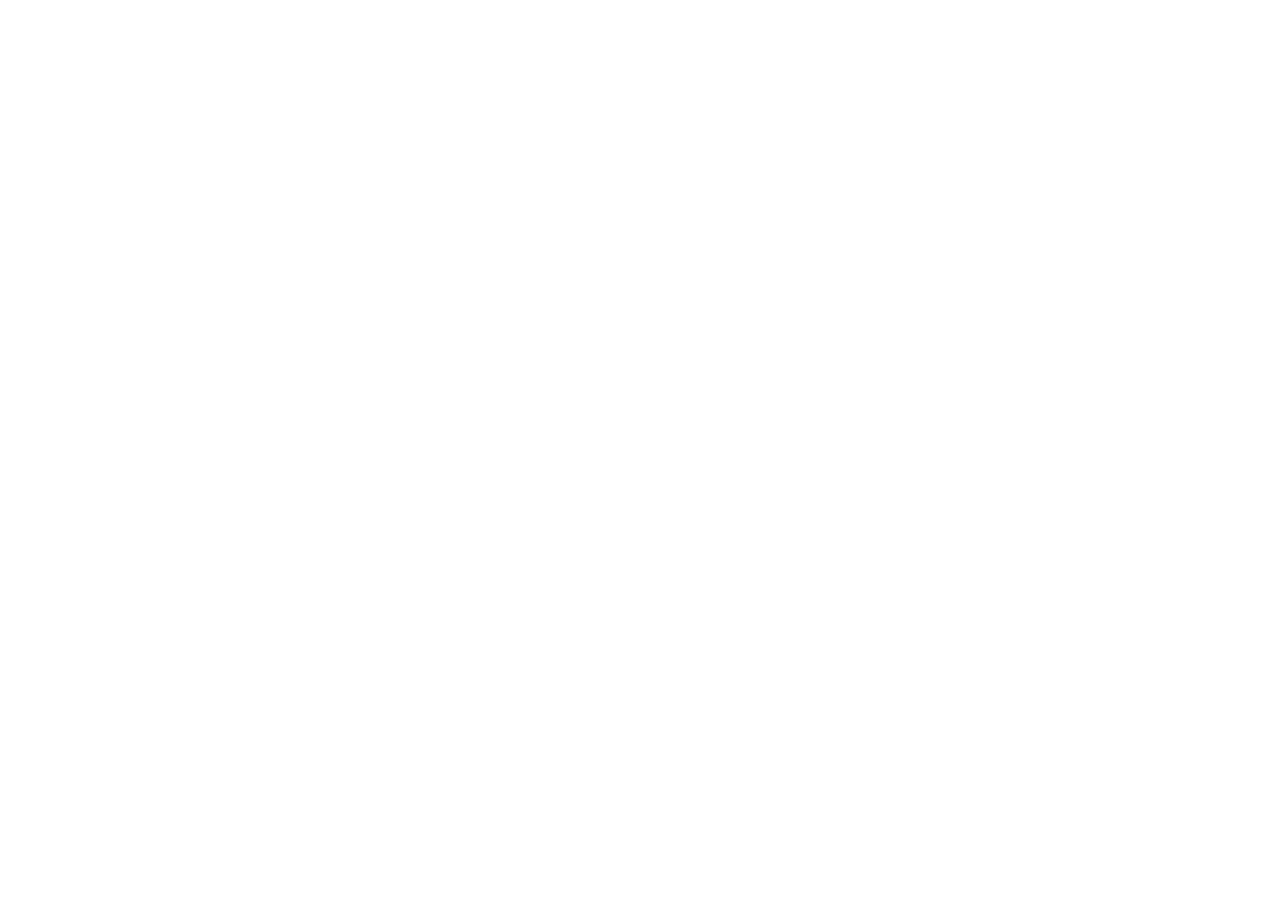
==== U02P01/index.html @ 42f5c525 "Primer commit" ====
<!DOCTYPE html>
<html lang="en">
<head>
    <meta charset="UTF-8">
    <meta http-equiv="X-UA-Compatible" content="IE=edge">
    <meta name="viewport" content="width=device-width, initial-scale=1.0">
    <title>Document</title>
</head>
<body>
    
</body>
</html>
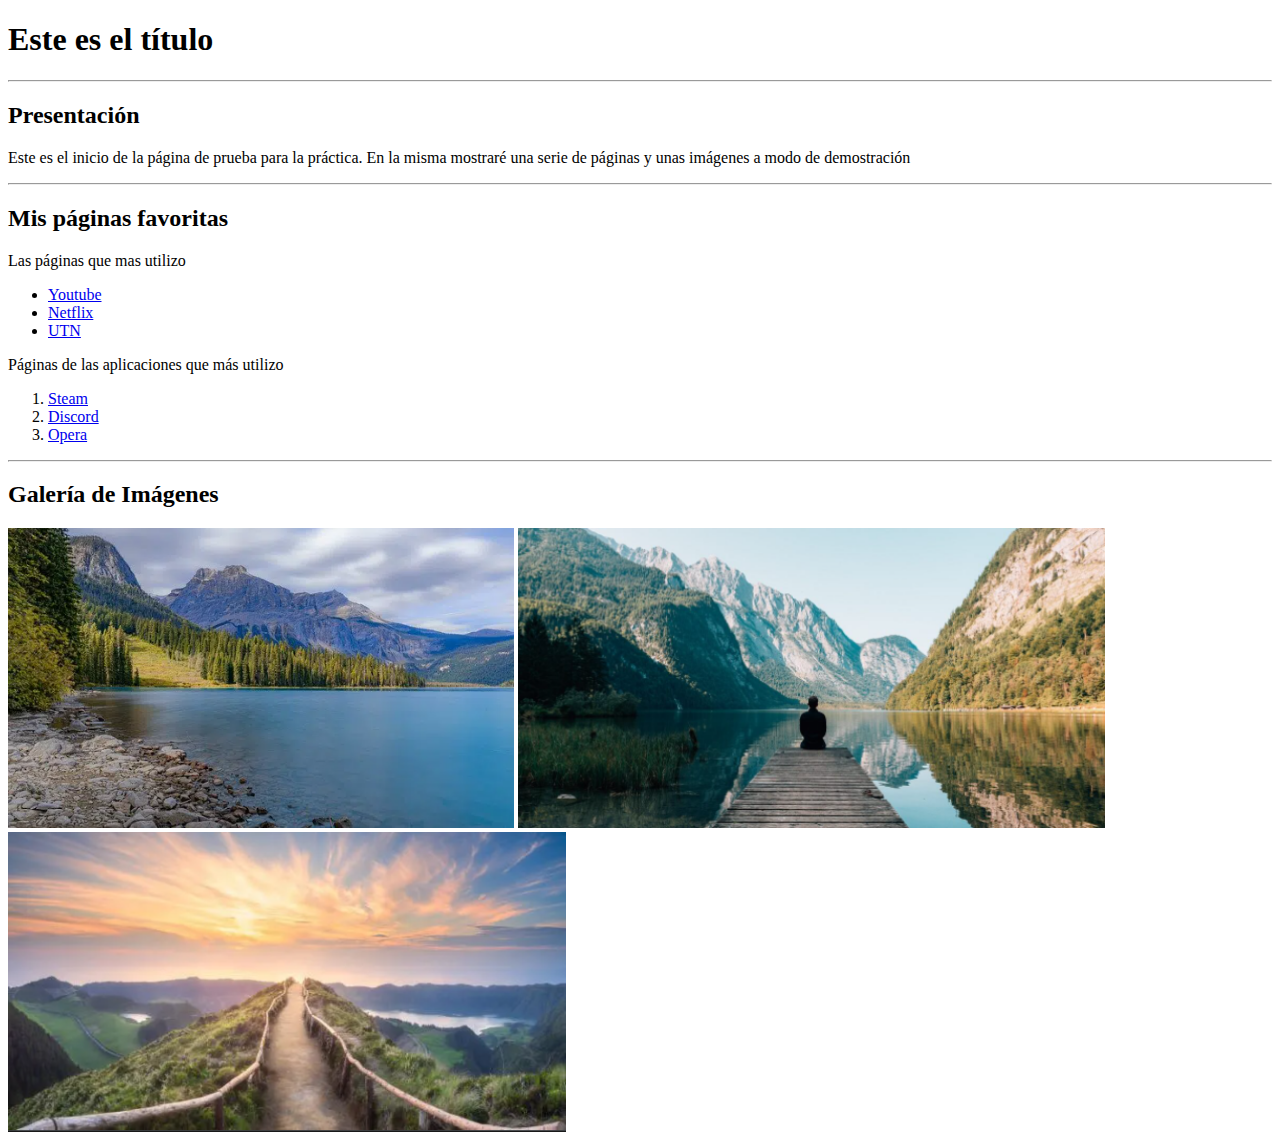
==== commit 3149ee16: "Practica 1 Completada" ====
--- a/U02P01/index.html
+++ b/U02P01/index.html
@@ -1,12 +1,47 @@
 <!DOCTYPE html>
 <html lang="en">
+
 <head>
     <meta charset="UTF-8">
     <meta http-equiv="X-UA-Compatible" content="IE=edge">
     <meta name="viewport" content="width=device-width, initial-scale=1.0">
-    <title>Document</title>
+    <title>Mi Página Web</title>
 </head>
+
 <body>
-    
+    <div id="presentation">
+        <h1>Este es el título</h1>
+        <hr>
+        <h2>Presentación</h2>
+        <p>Este es el inicio de la página de prueba para la práctica. En la misma mostraré una serie de 
+            páginas y unas imágenes a modo de demostración
+        </p>
+        <hr>
+    </div>
+
+    <div id="favPages">
+        <h2>Mis páginas favoritas</h2>
+        <p>Las páginas que mas utilizo</p>
+        <ul>
+            <li><a href="https://www.youtube.com" target="_blank">Youtube</a></li>
+            <li><a href="www.netflix.com" target="_blank">Netflix</a></li>
+            <li><a href="https://frro.cvg.utn.edu.ar" target="_blank">UTN</a></li>
+        </ul>
+        <p>Páginas de las aplicaciones que más utilizo</p>
+        <ol>
+            <li><a href="https://store.steampowered.com/?l=spanish" target="_blank">Steam</a></li>
+            <li><a href="https://discord.com" target="_blank">Discord</a></li>
+            <li><a href="https://www.opera.com/es" target="_blank">Opera</a></li>
+        </ol>
+        <hr>
+    </div>
+
+    <div id="imgGallery">
+        <h2>Galería de Imágenes</h2>
+        <img src="./img/Paisaje1.png" alt="Esto es un paisaje" height="300">
+        <img src="./img/Paisaje2.png" alt="Esto es un paisaje" height="300">
+        <img src="./img/Paisaje3.png" alt="Esto es un paisaje" height="300">
+    </div>
 </body>
+
 </html>